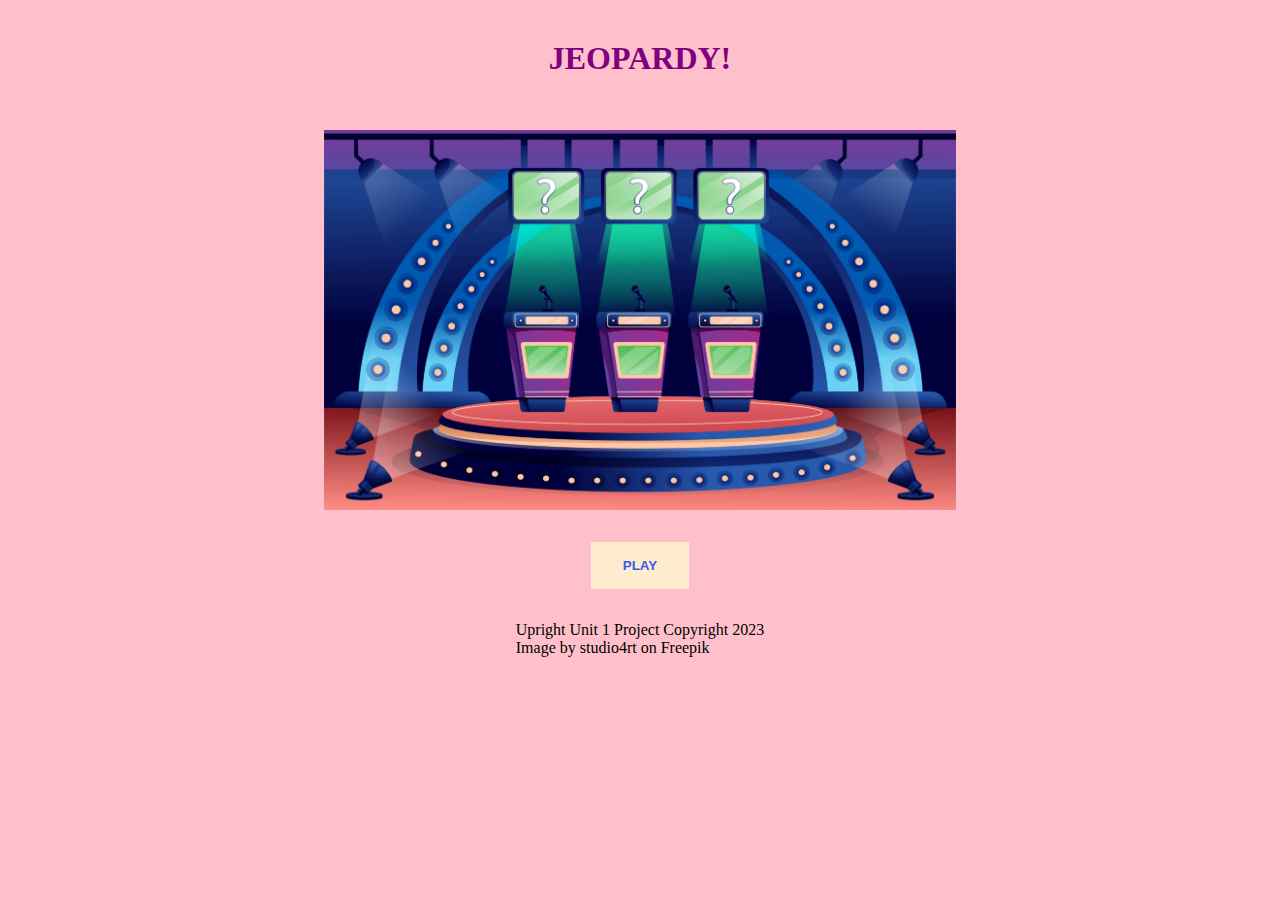
==== index.html @ a0884753 "WIP Landing page" ====
<!DOCTYPE html>
<html lang="en">
<head>
    <link rel="stylesheet" href="CSS/styles.css">
    <meta charset="UTF-8">
    <meta name="viewport" content="width=device-width, initial-scale=1.0">
    <title>Jeopardy! Landing Page</title>
</head>
<body>
    <div class="container">
    <h1 class="game_title flex_item">JEOPARDY!</h1>
    <img class="image flex_item" src="./Assets/quiz_show_02.jpg">
    <button class="play_button flex_item" type="button">PLAY</button>
    <footer class="footer flex_item">Upright Unit 1 Project Copyright 2023<br>
     Image by studio4rt on Freepik
    </footer>
    </div>
    
</body>
</html>
---- CSS/styles.css ----
body {
    background-color: pink;
}



.container{
    display: flex;
    flex-direction: column;
    justify-content: space-around;
    align-items: center;
}

.flex_item{
    margin-top: 2rem;
}

.game_title {
    color: purple;
}

.image {

    width: 50%;
    height: 50%;
}

.play_button {
    background-color: blanchedalmond;
    border: none;
    padding: 1rem 2rem 1rem 2rem;
    color: #345ceb;
    font-weight: bolder;
}
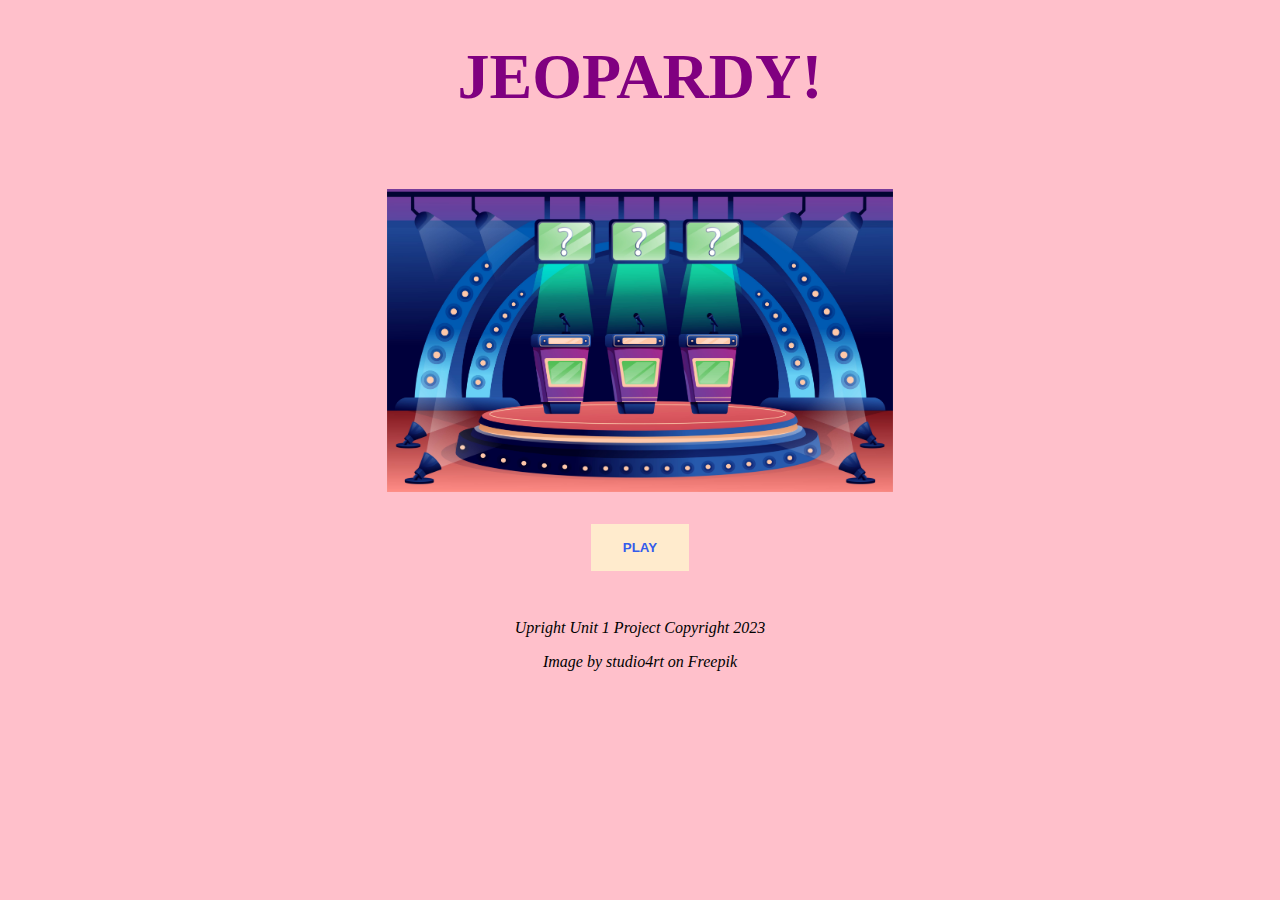
==== commit d437201d: "Ticket #U1_01" ====
--- a/index.html
+++ b/index.html
@@ -1,18 +1,20 @@
 <!DOCTYPE html>
 <html lang="en">
 <head>
-    <link rel="stylesheet" href="CSS/styles.css">
+    <link rel="stylesheet" href="Styles/style.css">
     <meta charset="UTF-8">
     <meta name="viewport" content="width=device-width, initial-scale=1.0">
     <title>Jeopardy! Landing Page</title>
 </head>
+
 <body>
     <div class="container">
     <h1 class="game_title flex_item">JEOPARDY!</h1>
-    <img class="image flex_item" src="./Assets/quiz_show_02.jpg">
+    <img class="flex_item" id="image" src="./Assets/quiz_show_02.jpg">
     <button class="play_button flex_item" type="button">PLAY</button>
-    <footer class="footer flex_item">Upright Unit 1 Project Copyright 2023<br>
-     Image by studio4rt on Freepik
+    <footer class="footer flex_item">
+        <p>Upright Unit 1 Project Copyright 2023</p>
+        <p>Image by studio4rt on Freepik</p>
     </footer>
     </div>
     
--- a/Styles/style.css
+++ b/Styles/style.css
@@ -0,0 +1,45 @@
+body {
+    background-color: pink;
+}
+
+.footer{
+    font-style: italic;
+}
+
+.footer p{
+    text-align: center;
+}
+
+.container{
+    display: flex;
+    flex-direction: column;
+    justify-content: space-around;
+    align-items: center;
+}
+
+.flex_item{
+    margin-top: 2rem;
+}
+
+.game_title {
+    font-size: 4rem;
+    color: purple;
+}
+
+#image {
+
+    width: 40%;
+    height: 40%;
+}
+
+.play_button {
+    background-color: blanchedalmond;
+    border: none;
+    padding: 1rem 2rem;
+    color: #345ceb;
+    font-weight: bolder;
+}
+
+.play_button:hover{
+    background-color: aliceblue;
+}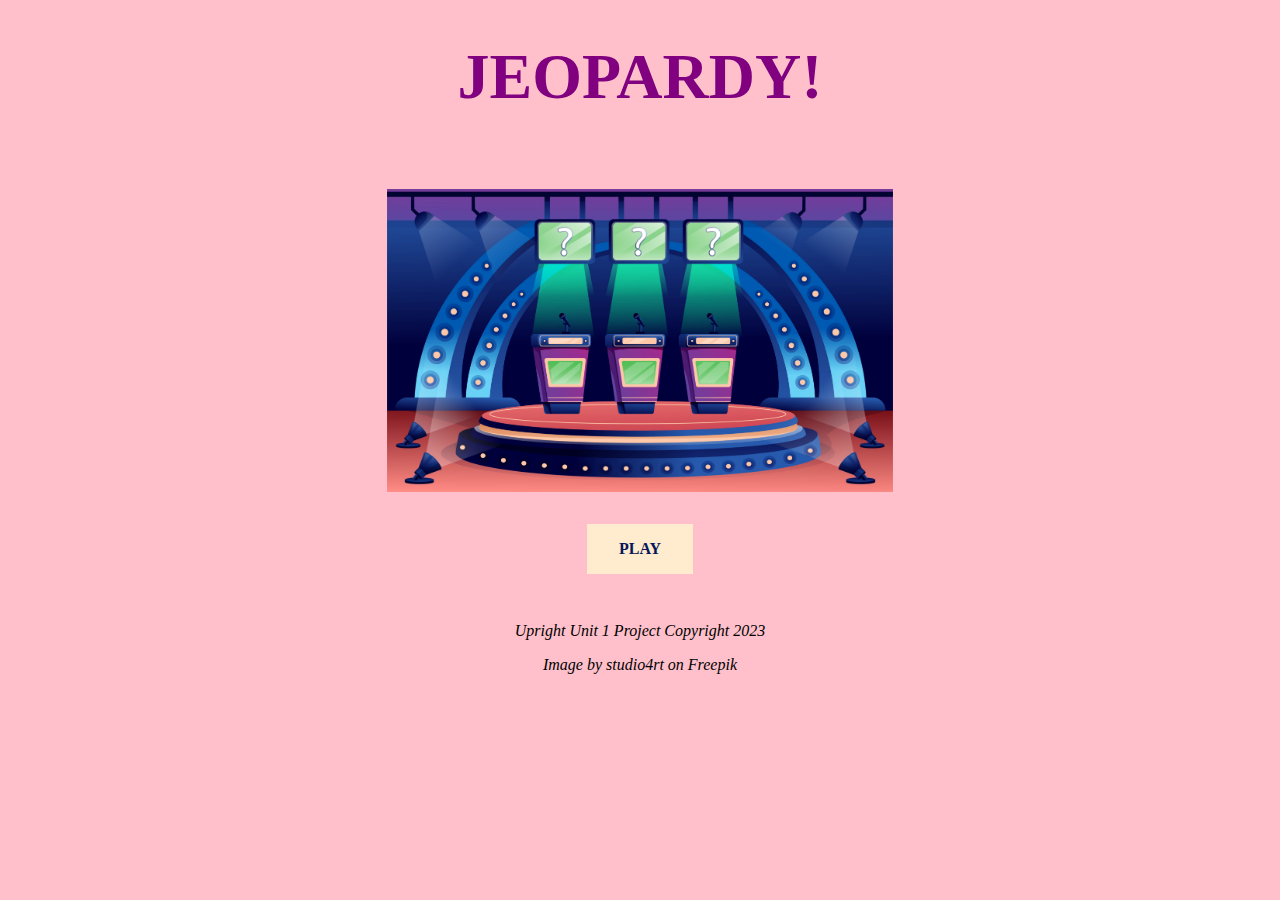
==== commit 6a0d9145: "Work in Progress" ====
--- a/index.html
+++ b/index.html
@@ -11,7 +11,7 @@
     <div class="container">
     <h1 class="game_title flex_item">JEOPARDY!</h1>
     <img class="flex_item" id="image" src="./Assets/quiz_show_02.jpg">
-    <button class="play_button flex_item" type="button">PLAY</button>
+    <a href="firstRound.html" class="play_button flex_item">PLAY</a>
     <footer class="footer flex_item">
         <p>Upright Unit 1 Project Copyright 2023</p>
         <p>Image by studio4rt on Freepik</p>
--- a/Styles/style.css
+++ b/Styles/style.css
@@ -34,9 +34,10 @@
 
 .play_button {
     background-color: blanchedalmond;
+    text-decoration:none;
     border: none;
     padding: 1rem 2rem;
-    color: #345ceb;
+    color: #05175a;
     font-weight: bolder;
 }
 
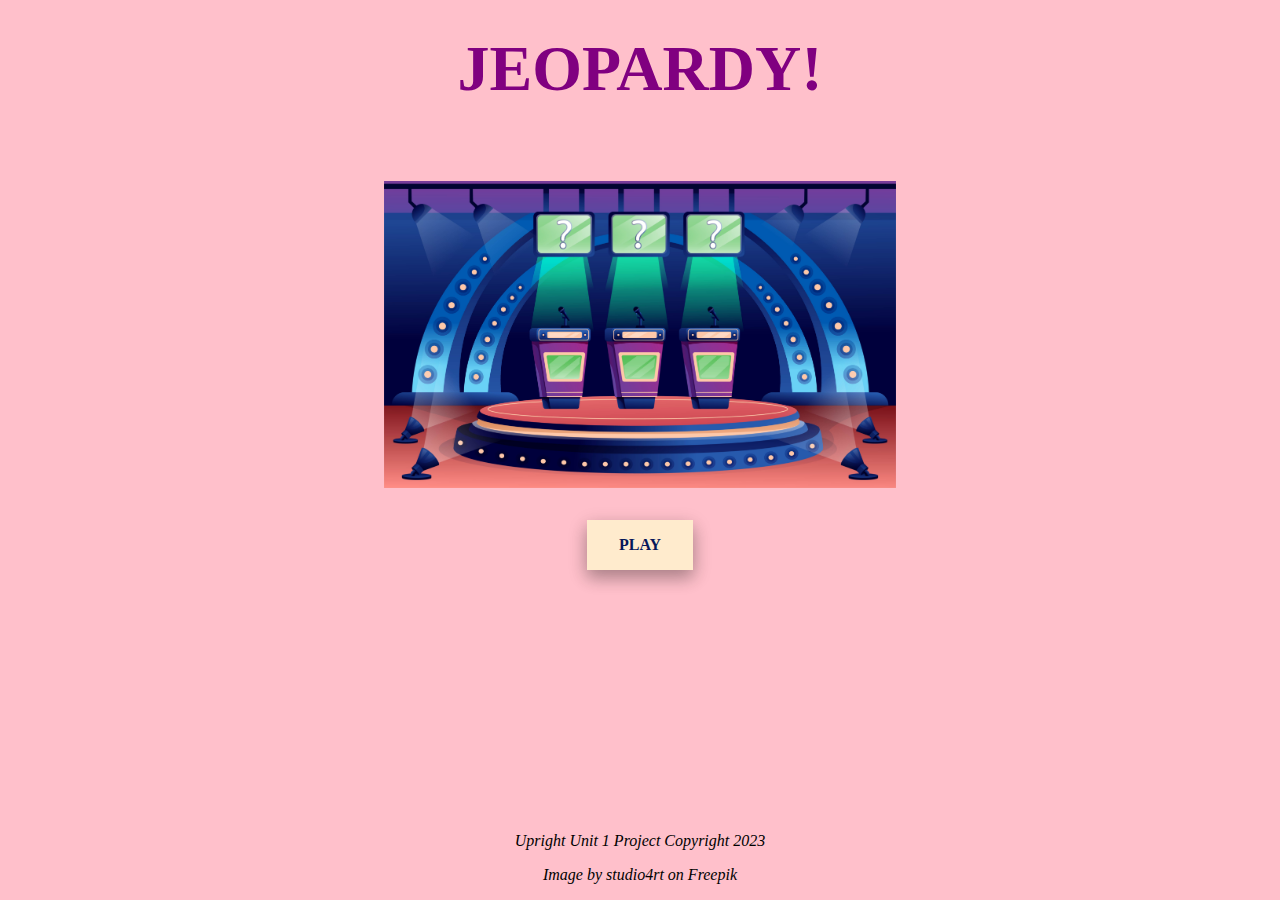
==== commit 187127f5: "Ticket#U1_01 complete: landing page with centered title, play button, footer.Styles include using cl" ====
--- a/index.html
+++ b/index.html
@@ -11,12 +11,12 @@
     <div class="container">
     <h1 class="game_title flex_item">JEOPARDY!</h1>
     <img class="flex_item" id="image" src="./Assets/quiz_show_02.jpg">
-    <a href="firstRound.html" class="play_button flex_item">PLAY</a>
-    <footer class="footer flex_item">
+    <a href="firstRound.html" class="flex_item" id="play_button">PLAY</a>
+    <footer>
         <p>Upright Unit 1 Project Copyright 2023</p>
         <p>Image by studio4rt on Freepik</p>
     </footer>
-    </div>
+</div>
     
 </body>
 </html>--- a/Styles/style.css
+++ b/Styles/style.css
@@ -1,13 +1,7 @@
 body {
+    margin: auto;
+    padding:auto;
     background-color: pink;
-}
-
-.footer{
-    font-style: italic;
-}
-
-.footer p{
-    text-align: center;
 }
 
 .container{
@@ -32,15 +26,24 @@
     height: 40%;
 }
 
-.play_button {
+#play_button {
     background-color: blanchedalmond;
     text-decoration:none;
     border: none;
     padding: 1rem 2rem;
     color: #05175a;
     font-weight: bolder;
+    box-shadow: 0 8px 16px 0 rgba(0, 0, 0, 0.2), 0 6px 20px 0 rgba(0, 0, 0, 0.19);
 }
 
-.play_button:hover{
+#play_button:hover{
     background-color: aliceblue;
+}
+
+footer{
+    position: absolute;
+    bottom: 0;
+    width: 100%;
+    font-style: italic;
+    text-align: center;
 }